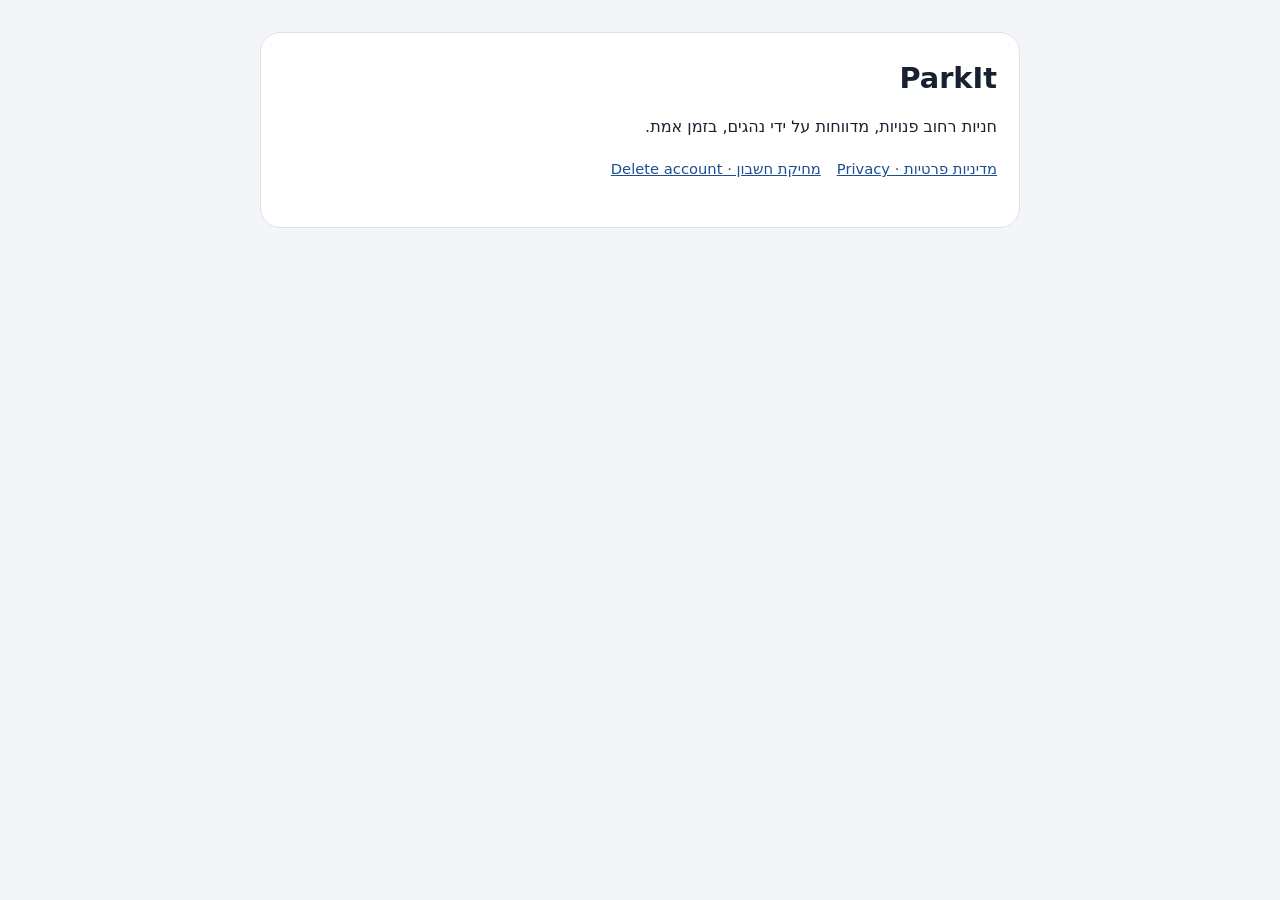
==== index.html @ c642e124 "site: privacy policy + account deletion pages (required by Google Play / App Store) Co-Authored-By: " ====
<!doctype html><html lang="he" dir="rtl"><head><meta charset="utf-8"><meta name="viewport" content="width=device-width,initial-scale=1">
<title>ParkIt</title><link rel="stylesheet" href="style.css"></head><body><main>
<h1>ParkIt</h1><p>חניות רחוב פנויות, מדווחות על ידי נהגים, בזמן אמת.</p>
<nav><a href="privacy.html">מדיניות פרטיות · Privacy</a><a href="delete-account.html">מחיקת חשבון · Delete account</a></nav>
</main></body></html>
---- style.css ----
:root{--bg:#F3F5F9;--surface:#fff;--ink:#18212F;--muted:#5B6677;--line:#DCE2EC;--brand:#1B4F91}
@media (prefers-color-scheme:dark){:root{--bg:#0E141D;--surface:#161E2A;--ink:#E7ECF3;--muted:#9AA6B6;--line:#283345;--brand:#8DB6EE;color-scheme:dark}}
*{box-sizing:border-box}body{margin:0;background:var(--bg);color:var(--ink);font:16px/1.7 "Heebo","Arial Hebrew",system-ui,sans-serif;padding:32px 16px 64px}
main{max-width:760px;margin:0 auto;background:var(--surface);border:1px solid var(--line);border-radius:20px;padding:28px 22px}
h1{margin:0 0 4px;font-size:1.8rem;line-height:1.25}h2{margin:28px 0 8px;font-size:1.2rem}
p,li{color:var(--ink)}.muted{color:var(--muted);font-size:.92rem}a{color:var(--brand)}
.brand{color:var(--brand);font-weight:700;letter-spacing:.02em}hr{border:0;border-top:1px solid var(--line);margin:32px 0}
nav{display:flex;gap:16px;flex-wrap:wrap;margin-bottom:18px;font-size:.92rem}
.box{background:var(--bg);border-radius:12px;padding:14px 16px}code{direction:ltr;unicode-bidi:embed}
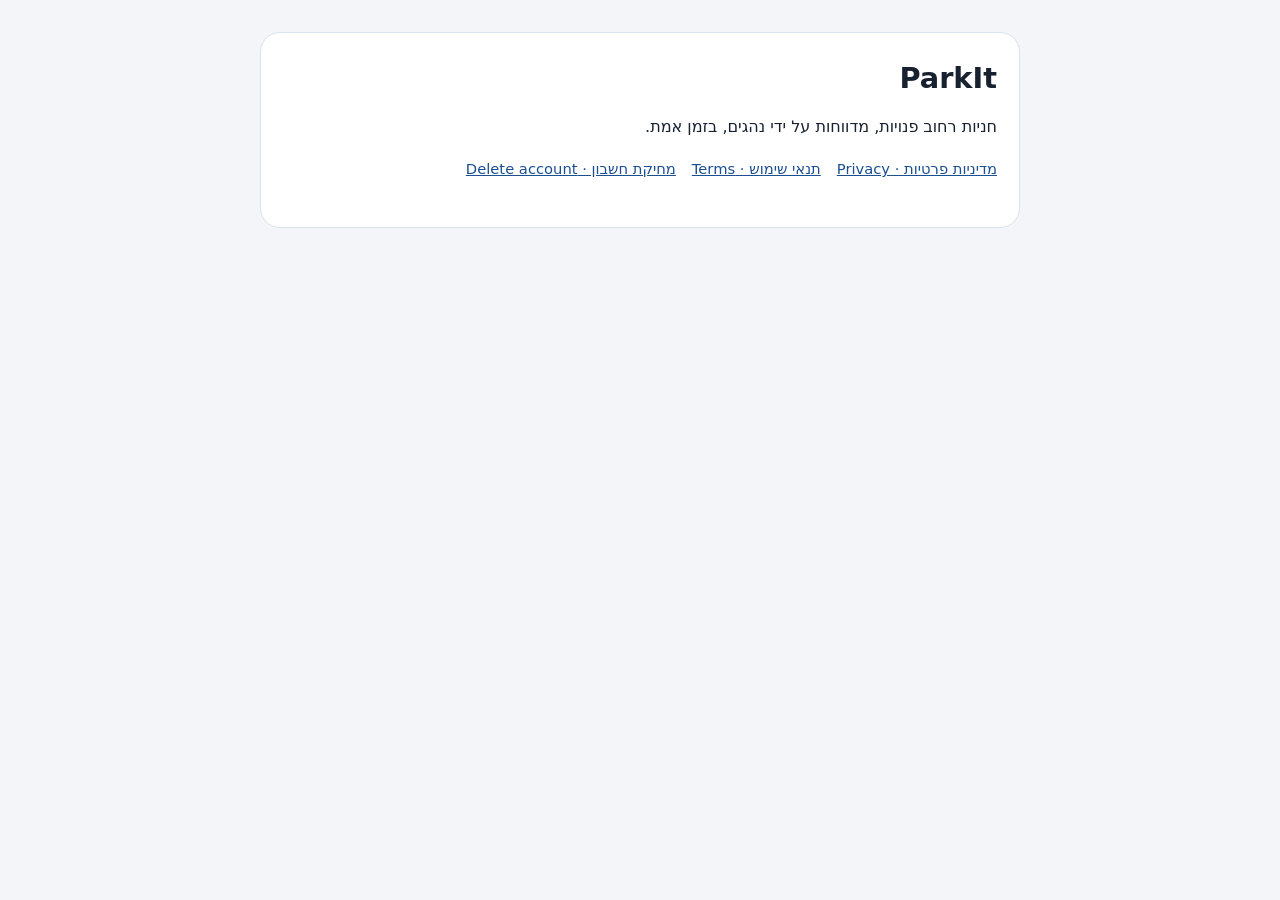
==== commit 3188811b: "site: terms of use page Co-Authored-By: Claude Opus 5.5 <noreply@anthropic.com>" ====
--- a/index.html
+++ b/index.html
@@ -1,5 +1,5 @@
 <!doctype html><html lang="he" dir="rtl"><head><meta charset="utf-8"><meta name="viewport" content="width=device-width,initial-scale=1">
 <title>ParkIt</title><link rel="stylesheet" href="style.css"></head><body><main>
 <h1>ParkIt</h1><p>חניות רחוב פנויות, מדווחות על ידי נהגים, בזמן אמת.</p>
-<nav><a href="privacy.html">מדיניות פרטיות · Privacy</a><a href="delete-account.html">מחיקת חשבון · Delete account</a></nav>
+<nav><a href="privacy.html">מדיניות פרטיות · Privacy</a><a href="terms.html">תנאי שימוש · Terms</a><a href="delete-account.html">מחיקת חשבון · Delete account</a></nav>
 </main></body></html>
